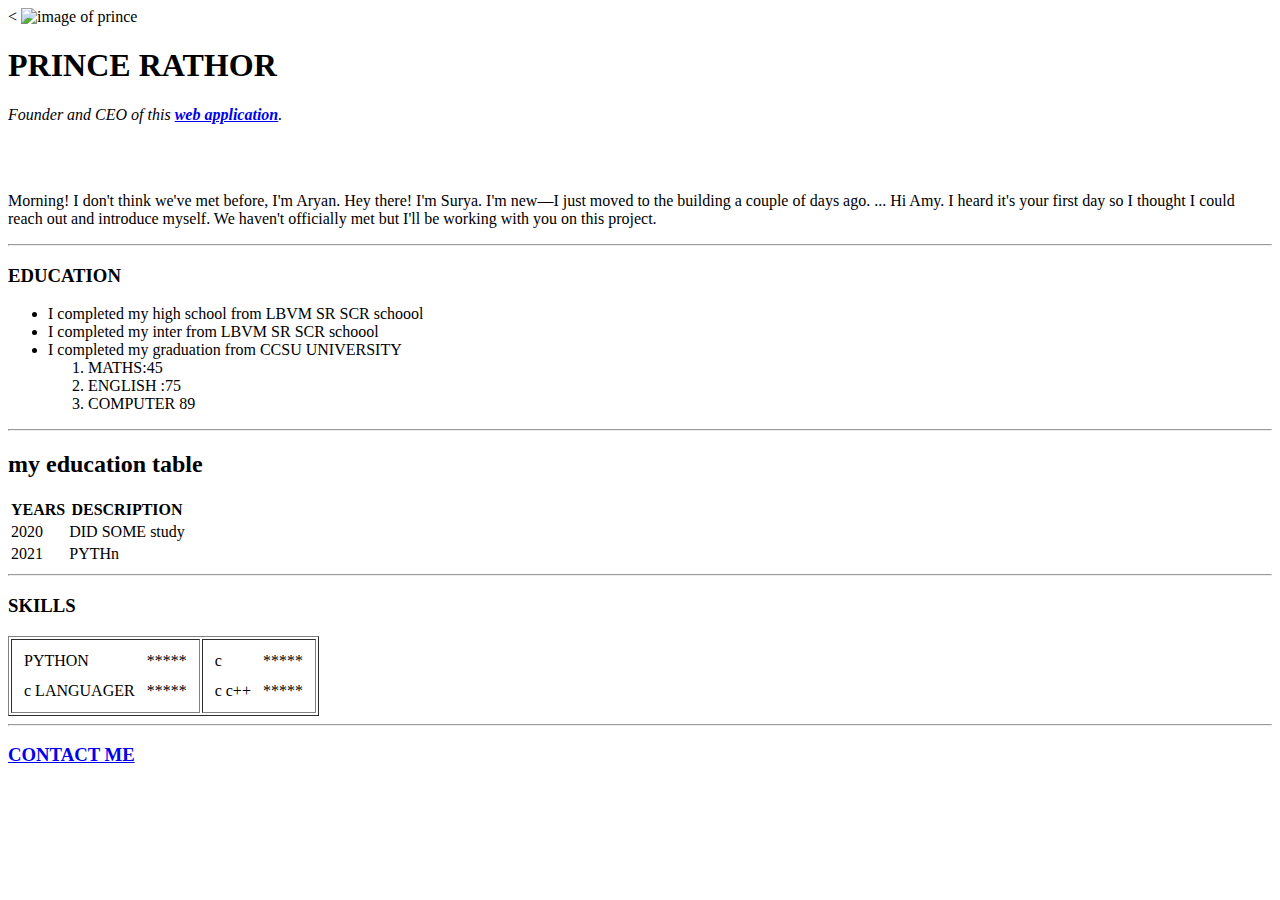
==== index.html @ 4c6d3ccd "uploded for taking dara" ====
<<!DOCTYPE html>
<html lang="en" dir="ltr">
  <head>
    <meta charset="utf-8">
    <title>Prince's Website</title>
  </head>
  <body>
    <img src="https://store.ubi.com/dw/image/v2/ABBS_PRD/on/demandware.static/-/Sites-masterCatalog/default/dw59f81f00/images/large/575ffda7a3be1633568b4e08.jpg?sw=341&sh=450&sm=fit" alt=" image of prince">
    <h1>PRINCE RATHOR</h1>
    <p><em>Founder and CEO  of this<strong> <a href="https://www.google.com
">web application</a></strong>.</em></p>
    <br>
    <br>
    <p>Morning! I don't think we've met before, I'm Aryan.
    Hey there! I'm Surya. I'm new—I just moved to the building a couple of days ago. ...
    Hi Amy. I heard it's your first day so I thought I could reach out and introduce
    myself. We haven't officially met but I'll be working with you on this project.</p>
    <hr>

    <h3>EDUCATION</h3>
    <ul>
      <li>I  completed my high school from LBVM SR SCR schoool</li>
      <li>I  completed my inter from LBVM SR SCR schoool</li>
      <li>I  completed my graduation  from CCSU UNIVERSITY
         <ol>
            <li>MATHS:45</li>
            <li>ENGLISH :75</li>
            <li>COMPUTER 89</li>
         </ol>
      </li>
    </ul>
    <hr>
     <h2> my education table</h2>
     <table>
       <thead>
         <th> YEARS</th>
         <th>DESCRIPTION</th>
       </thead>
       <tbody>
         <tr>
           <td>2020</td>
           <td>DID SOME study</td>

         </tr>
         <tr>
           <td>2021</td>
           <td>PYTHn</td>
         </tr>
       </tbody>
     </table>
<hr>
     <h3>SKILLS</h3>
     <table border="1">
       <tr >
         <td>
         <table cellspacing="10" >
       <tr>
         <td >PYTHON</td>
         <td>*****</td>
      </tr>
       <tr>   <td>c LANGUAGER</td>
         <td>*****</td>
       </tr>
     </table>
   </td>


   <td>
   <table cellspacing="10">
   <tr>
   <td>c</td>
   <td>*****</td>
   </tr>
   <tr>   <td>c c++</td>
   <td>*****</td>
   </tr>
   </table>
   </td>




 </tr>


     </table>
     <hr>
     <h3> <a href="contact_me.html"> CONTACT  ME</a>
     </h3>
  </body>
</html>
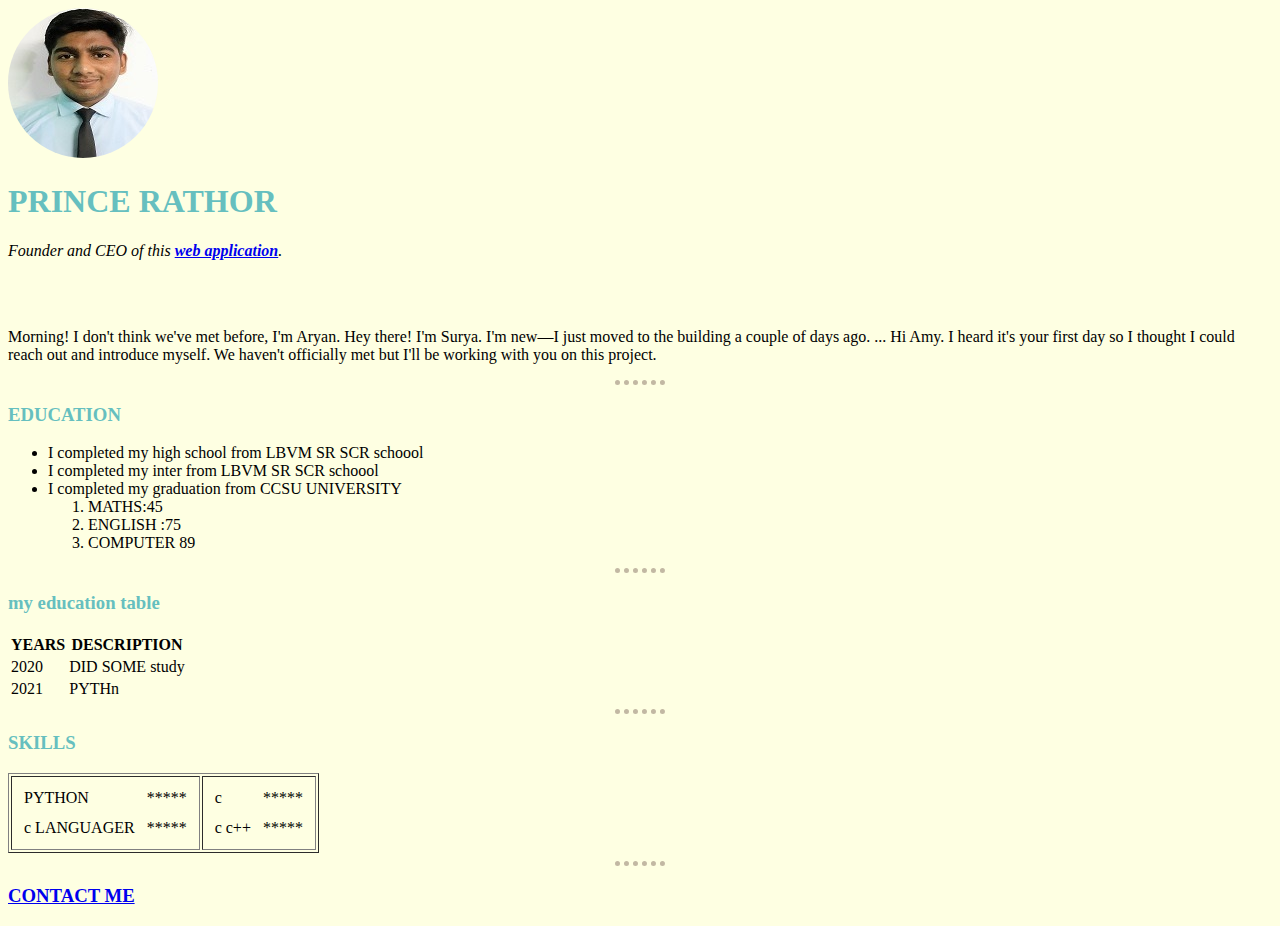
==== commit 1deda8b9: "Add files via upload" ====
--- a/index.html
+++ b/index.html
@@ -1,11 +1,13 @@
-<<!DOCTYPE html>
+<!DOCTYPE html>
 <html lang="en" dir="ltr">
   <head>
     <meta charset="utf-8">
     <title>Prince's Website</title>
+     <link rel="stylesheet" href="css/style.css">
+
   </head>
   <body>
-    <img src="https://store.ubi.com/dw/image/v2/ABBS_PRD/on/demandware.static/-/Sites-masterCatalog/default/dw59f81f00/images/large/575ffda7a3be1633568b4e08.jpg?sw=341&sh=450&sm=fit" alt=" image of prince">
+    <img src="prince.jpg" alt=" image of prince">
     <h1>PRINCE RATHOR</h1>
     <p><em>Founder and CEO  of this<strong> <a href="https://www.google.com
 ">web application</a></strong>.</em></p>
@@ -30,7 +32,7 @@
       </li>
     </ul>
     <hr>
-     <h2> my education table</h2>
+     <h3> my education table</h3>
      <table>
        <thead>
          <th> YEARS</th>
@@ -89,3 +91,4 @@
      </h3>
   </body>
 </html>
+
--- a/css/style.css
+++ b/css/style.css
@@ -0,0 +1,21 @@
+
+body{
+      background-color:#FEFFE2;
+    }
+hr{
+
+
+      color: #C2B8A3;
+
+      border-style: none none dotted none ;
+      border-width: 5px;
+      width:4%;
+    }
+h1,h3{
+
+  color: #66BFBF;
+}
+
+img{
+  border-radius: 50%
+}
